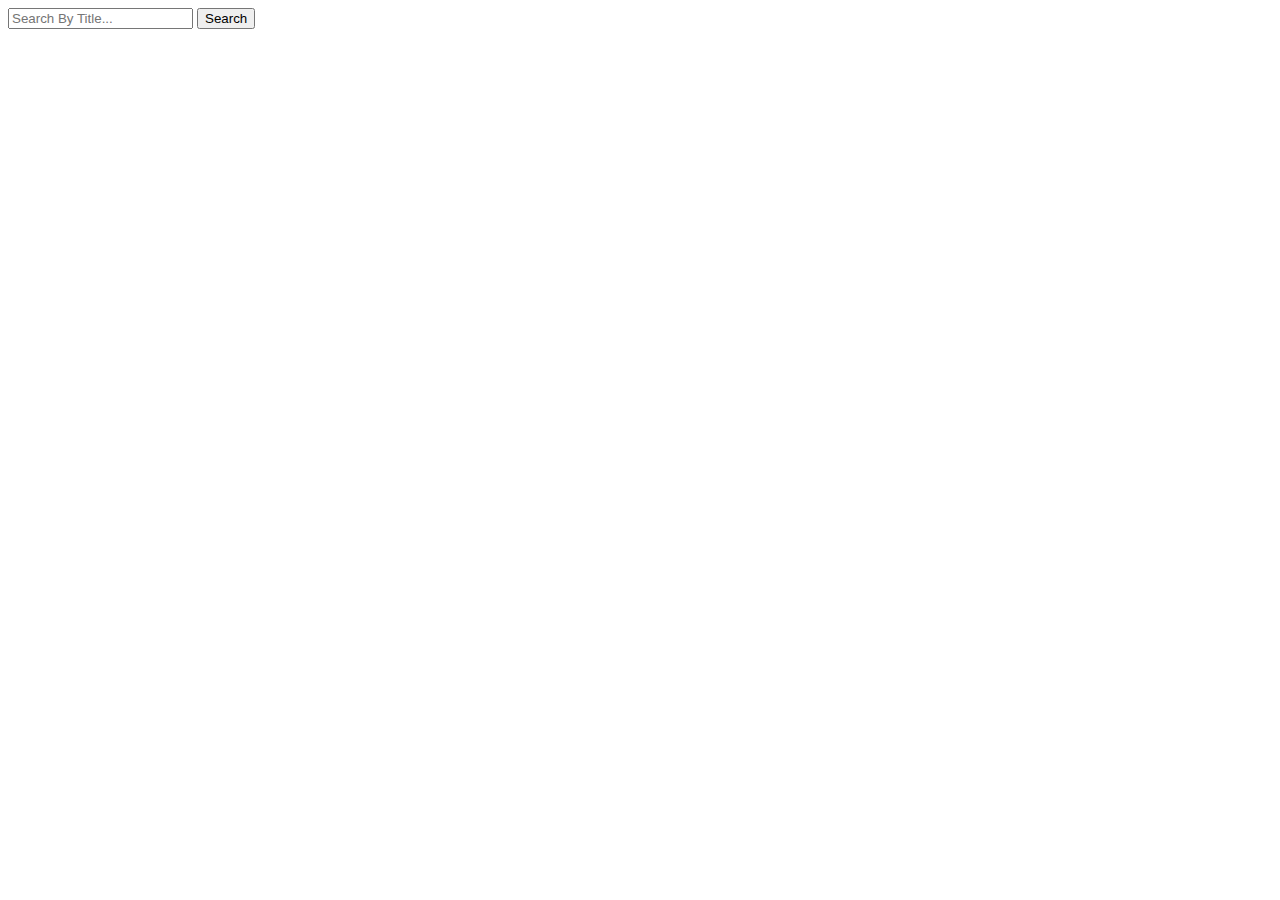
==== hw_2_web/MyMovies.html @ 05c7c6fa "Refactor MyMovies.html to improve script organization and add search form" ====
<!DOCTYPE html>
<html lang="en">
<head>
    <meta charset="UTF-8">
    <meta name="viewport" content="width=device-width, initial-scale=1.0">
    <title>My Movie Collection</title>
    <script
        src="https://code.jquery.com/jquery-3.7.1.min.js"
        integrity="sha256-/JqT3SQfawRcv/BIHPThkBvs0OEvtFFmqPF/lYI/Cxo="
        crossorigin="anonymous">
    </script>   
    <script src="./JS/clientMethods.js"></script>
    
</head>
<body>
    <!-- when page is ready render movies from static list in the server -->
     <script>
        //$(document).ready(loadMyMoviesList); //should load to show all the movies i have in my CART

        //<!-- Each movie card has a Delete button which delete it from the static list-->

     </script>
    
     
    <!-- add Field for search by name -->
    <div>
        <form id="searchForm" action="">
            <search>
                <!-- The Movies user can search are ONLY FROM THE SERVER -->
                    <input name="movieSearch" type="text" placeholder="Search By Title...">
                    <button type="button" id="searchButton">Search</button>
             </search>
        </form>
    </div> 
    <!-- add a Date field to search movie by certain range 
        * Field: Start DATE
        * Field End DATE 
    -->
</body>
</html>
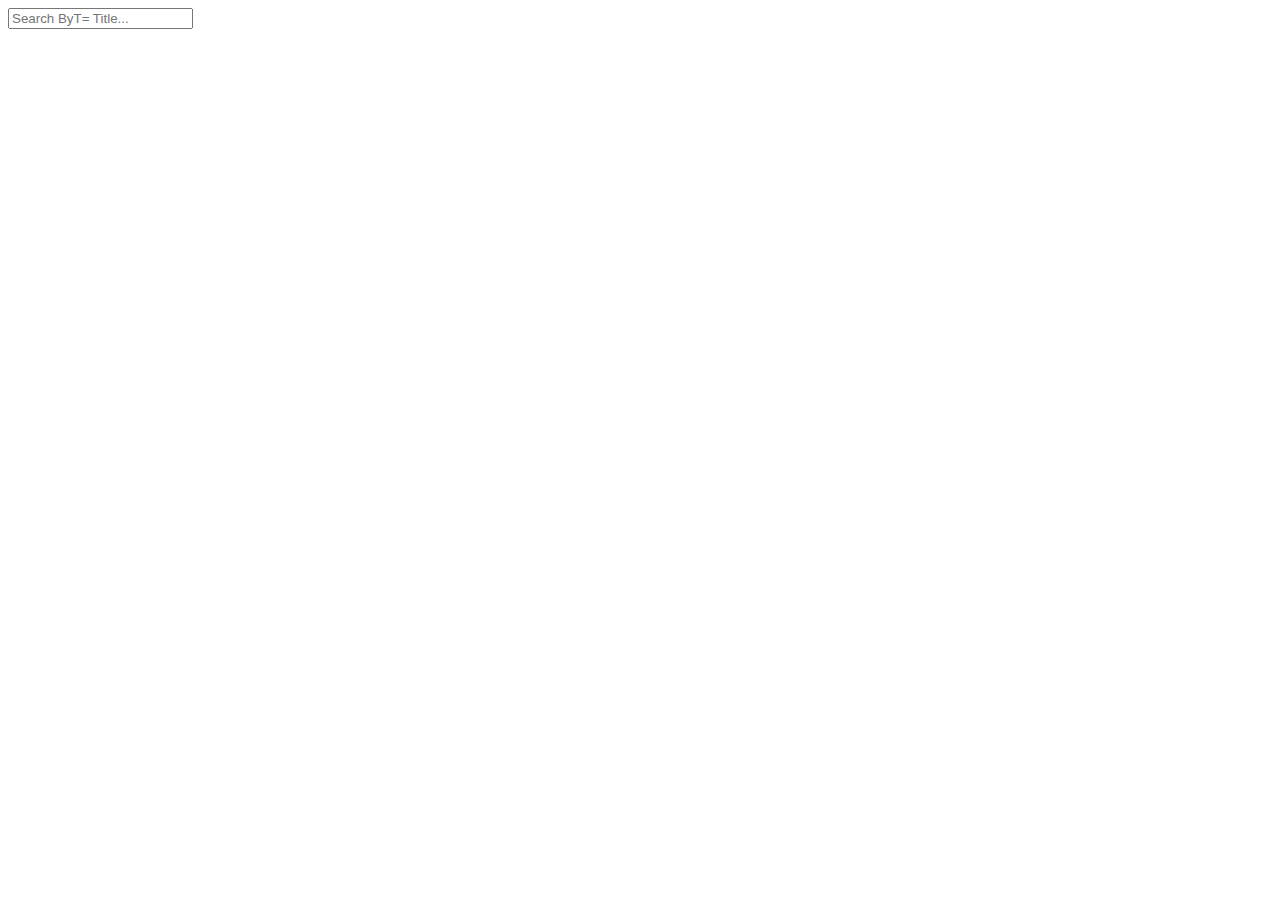
==== commit 12e53e6d: "Refactor MyMovies.html to improve script organization and update search form structure" ====
--- a/hw_2_web/MyMovies.html
+++ b/hw_2_web/MyMovies.html
@@ -4,12 +4,19 @@
     <meta charset="UTF-8">
     <meta name="viewport" content="width=device-width, initial-scale=1.0">
     <title>My Movie Collection</title>
+
     <script
         src="https://code.jquery.com/jquery-3.7.1.min.js"
         integrity="sha256-/JqT3SQfawRcv/BIHPThkBvs0OEvtFFmqPF/lYI/Cxo="
         crossorigin="anonymous">
-    </script>   
+    </script>
+
     <script src="./JS/clientMethods.js"></script>
+
+    <script>
+        $(document).ready(loadMyList);
+    </script>
+
     
 </head>
 <body>
@@ -24,13 +31,10 @@
      
     <!-- add Field for search by name -->
     <div>
-        <form id="searchForm" action="">
-            <search>
-                <!-- The Movies user can search are ONLY FROM THE SERVER -->
-                    <input name="movieSearch" type="text" placeholder="Search By Title...">
-                    <button type="button" id="searchButton">Search</button>
-             </search>
-        </form>
+        <search>
+            <!-- The Movies user can search are ONLY FROM THE SERVER -->
+                <input name="movieSearch" type="text" placeholder="Search ByT= Title...">
+         </search>
     </div> 
     <!-- add a Date field to search movie by certain range 
         * Field: Start DATE
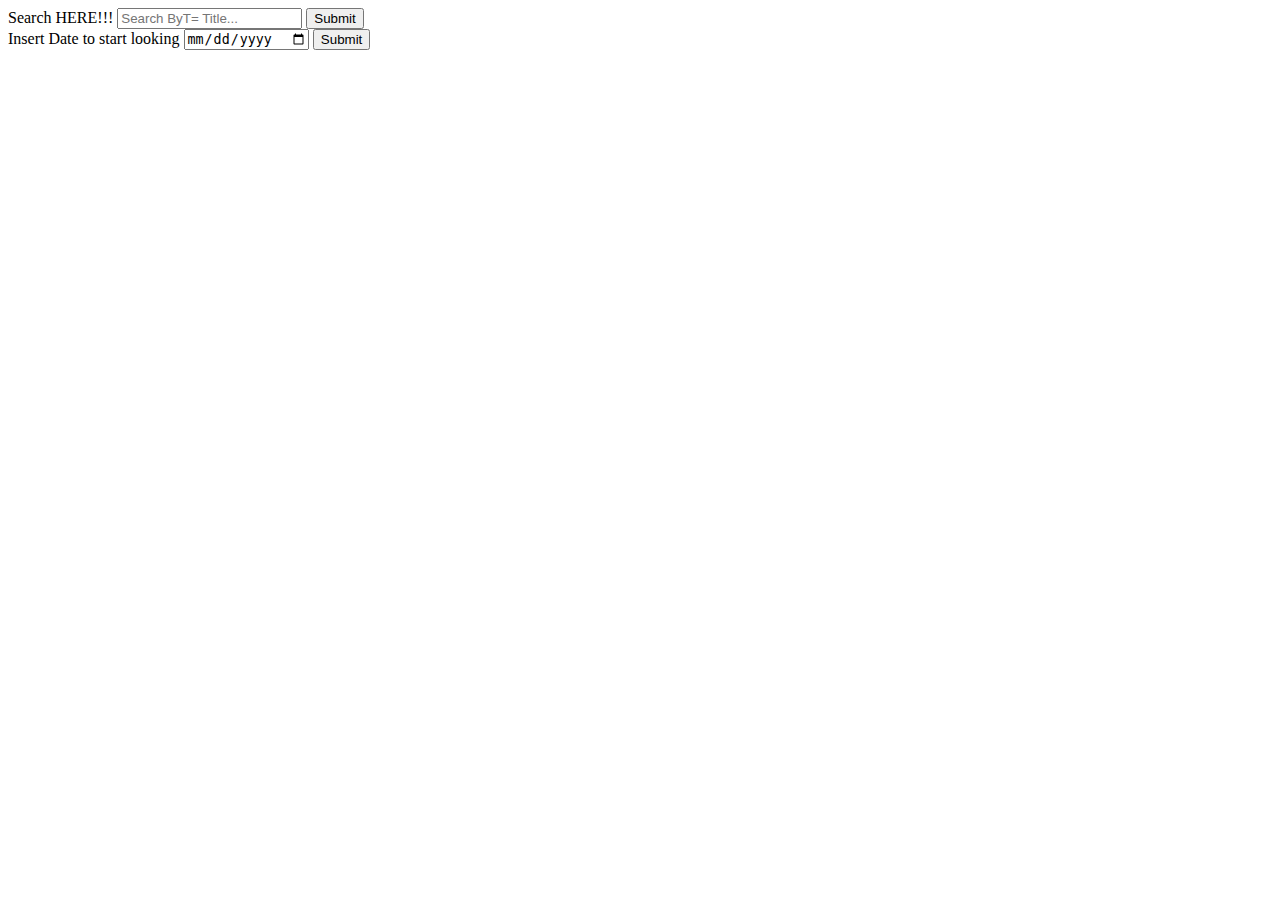
==== commit 73771d5f: "Refactor MyMovies.html to enhance search functionality and improve layout" ====
--- a/hw_2_web/MyMovies.html
+++ b/hw_2_web/MyMovies.html
@@ -32,13 +32,24 @@
     <!-- add Field for search by name -->
     <div>
         <search>
+            <label for="search byTitle">
+                Search HERE!!!
+            </label>
             <!-- The Movies user can search are ONLY FROM THE SERVER -->
                 <input name="movieSearch" type="text" placeholder="Search ByT= Title...">
+                <input type="submit" id="titleSearchBTN">
          </search>
     </div> 
     <!-- add a Date field to search movie by certain range 
         * Field: Start DATE
         * Field End DATE 
     -->
+    <div id="searchByDate">
+        <label for="search date">
+            Insert Date to start looking
+        </label>
+        <input type="date" id="movieDate"> 
+        <input type="submit" id="startDateBTN">
+    </div>
 </body>
 </html>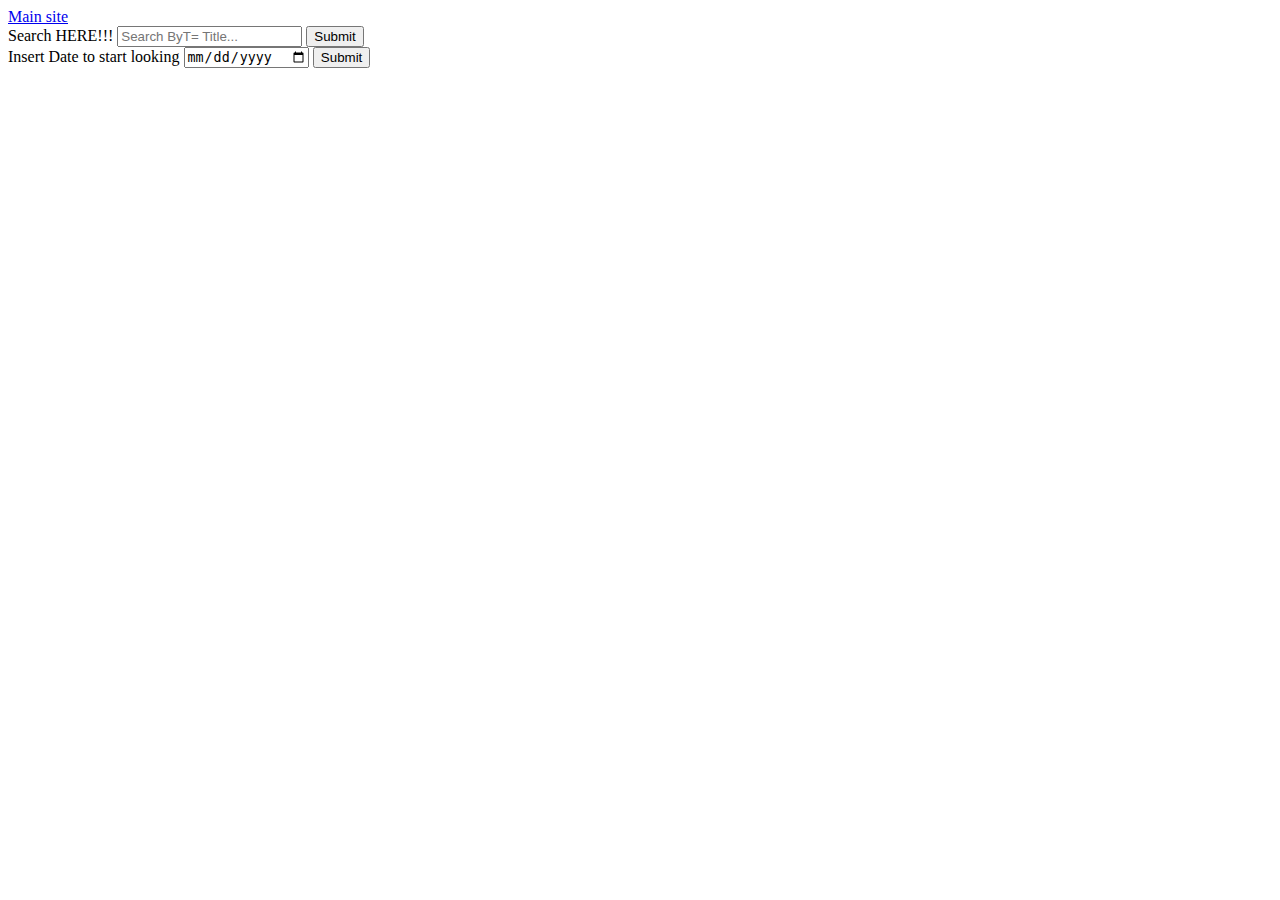
==== commit e0c063a1: "Add link to main site in MyMovies.html for easier navigation" ====
--- a/hw_2_web/MyMovies.html
+++ b/hw_2_web/MyMovies.html
@@ -3,6 +3,32 @@
 <head>
     <meta charset="UTF-8">
     <meta name="viewport" content="width=device-width, initial-scale=1.0">
+    <style>
+        #loadedMovies {
+            display: flex;
+            flex-direction: row;
+            flex-wrap: wrap;
+            gap: 1rem;
+        }
+
+        .Movie {
+            border: 1px solid black;
+            width: 20rem;
+        }
+
+        img{
+            height:100%;
+            width:20rem;
+            object-fit: cover;
+        }
+
+        .Movie.success {
+            border-color: green;
+            background-color: #e6ffe6;
+        }
+
+    </style>
+    
     <title>My Movie Collection</title>
 
     <script
@@ -20,6 +46,8 @@
     
 </head>
 <body>
+    <a href="index.html"> Main site</a>
+
     <!-- when page is ready render movies from static list in the server -->
      <script>
         //$(document).ready(loadMyMoviesList); //should load to show all the movies i have in my CART
@@ -51,5 +79,8 @@
         <input type="date" id="movieDate"> 
         <input type="submit" id="startDateBTN">
     </div>
-</body>
+
+    <div id="loadedMovies">
+        <!-- Movie Divs will be inserted Dynamically -->
+    </div></body>
 </html>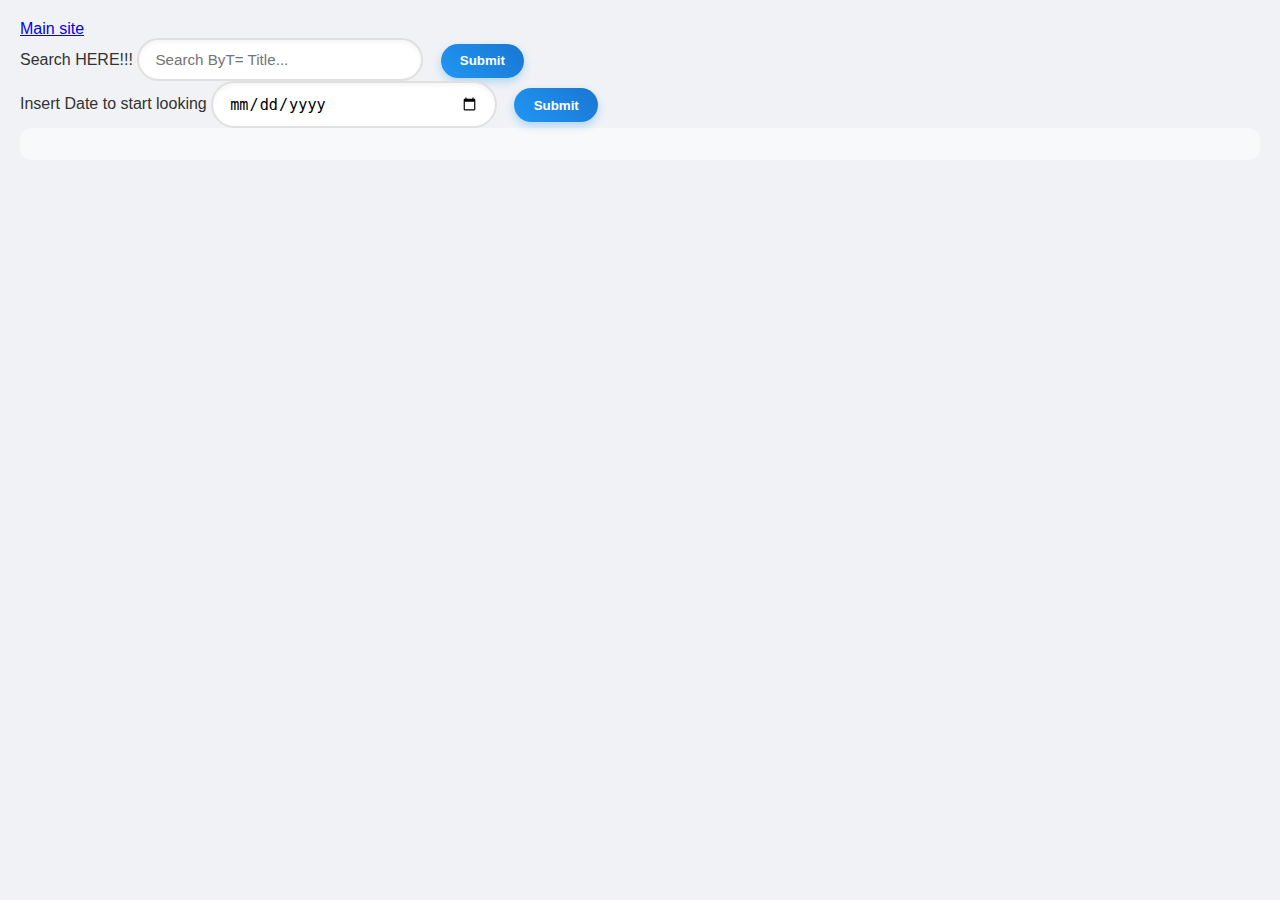
==== commit 56957b43: "Refactor HTML to link external stylesheet and comment out inline styles for cleaner code" ====
--- a/hw_2_web/MyMovies.html
+++ b/hw_2_web/MyMovies.html
@@ -3,7 +3,9 @@
 <head>
     <meta charset="UTF-8">
     <meta name="viewport" content="width=device-width, initial-scale=1.0">
-    <style>
+    <link rel="stylesheet" href="./css/style2.css">
+
+    <!-- <style>
         #loadedMovies {
             display: flex;
             flex-direction: row;
@@ -27,7 +29,7 @@
             background-color: #e6ffe6;
         }
 
-    </style>
+    </style> -->
     
     <title>My Movie Collection</title>
 
--- a/hw_2_web/css/style2.css
+++ b/hw_2_web/css/style2.css
@@ -0,0 +1,311 @@
+/* Main styles for MoviesProject */
+
+/* Movie container styles */
+#loadedMovies {
+    display: flex;
+    flex-direction: row;
+    flex-wrap: wrap;
+    gap: 1.5rem;
+    padding: 1rem;
+    justify-content: center;
+    background-color: #f8f9fa;
+    border-radius: 12px;
+}
+
+/* Individual movie card styles with gradient background */
+.Movie {
+    border: none;
+    border-radius: 12px;
+    width: 20rem;
+    box-shadow: 0 8px 20px rgba(0, 0, 0, 0.15);
+    transition: all 0.4s cubic-bezier(0.175, 0.885, 0.32, 1.275);
+    overflow: hidden;
+    position: relative;
+    background: linear-gradient(135deg, #f5f7fa 0%, #e4e8f0 100%);
+    transform-style: preserve-3d;
+}
+
+.Movie:hover {
+    transform: translateY(-10px) rotateX(5deg);
+    box-shadow: 0 15px 30px rgba(0, 0, 0, 0.25), 0 5px 15px rgba(0, 123, 255, 0.15);
+}
+
+/* Movie images with overlay effect */
+.Movie img {
+    height: 320px;
+    width: 100%;
+    object-fit: cover;
+    transition: transform 0.5s;
+    filter: brightness(0.95);
+}
+
+.Movie:hover img {
+    transform: scale(1.05);
+    filter: brightness(1.1);
+}
+
+/* Upper div styling */
+.upperDiv {
+    position: relative;
+    overflow: hidden;
+}
+
+/* Add a colorful badge for rating */
+.rating {
+    position: absolute;
+    top: 10px;
+    right: 10px;
+    background: linear-gradient(45deg, #ff9a44, #fc6076);
+    color: white;
+    padding: 8px 12px;
+    border-radius: 20px;
+    font-weight: bold;
+    box-shadow: 0 3px 10px rgba(252, 96, 118, 0.4);
+    z-index: 1;
+    font-size: 0.9rem;
+}
+
+/* Button positioning */
+.addToCartBTN, .deleteFromList {
+    position: absolute;
+    left: 10px;
+    top: 10px;
+    z-index: 2;
+    font-weight: bold;
+    backdrop-filter: blur(5px);
+    border-radius: 25px;
+    padding: 8px 15px;
+    opacity: 0.9;
+}
+
+.addToCartBTN {
+    background: linear-gradient(45deg, #2196f3, #4CAF50);
+    border: none;
+    color: white;
+}
+
+.deleteFromList {
+    background: linear-gradient(45deg, #ff5252, #ff8a80);
+    border: none;
+    color: white;
+}
+
+/* Lower div styling with gradient text */
+.lowerDiv {
+    padding: 1.2rem;
+    background: white;
+    position: relative;
+}
+
+/* Colorful title with gradient */
+.lowerDiv div:first-child {
+    font-size: 1.5rem;
+    font-weight: bold;
+    margin-bottom: 8px;
+    background: linear-gradient(to right, #12c2e9, #c471ed, #f64f59);
+    -webkit-background-clip: text;
+    -webkit-text-fill-color: transparent;
+    background-clip: text;
+    text-fill-color: transparent;
+}
+
+/* Year and runtime with badge style */
+.lowerDiv div:nth-child(2),
+.lowerDiv div:nth-child(3) {
+    display: inline-block;
+    margin-right: 10px;
+    background-color: #f0f0f0;
+    padding: 4px 12px;
+    border-radius: 15px;
+    font-size: 0.9rem;
+    color: #555;
+    margin-bottom: 10px;
+}
+
+/* Description with nice typography */
+.lowerDiv div:nth-child(4) {
+    font-size: 0.95rem;
+    line-height: 1.5;
+    color: #666;
+    max-height: 100px;
+    overflow: hidden;
+    text-overflow: ellipsis;
+    display: -webkit-box;
+    -webkit-line-clamp: 4;
+    -webkit-box-orient: vertical;
+}
+
+/* Success state animation for movies */
+.Movie.success {
+    border: none;
+    animation: successPulse 1.5s ease-in-out;
+}
+
+@keyframes successPulse {
+    0% { box-shadow: 0 0 0 0 rgba(76, 175, 80, 0.7); }
+    70% { box-shadow: 0 0 0 15px rgba(76, 175, 80, 0); }
+    100% { box-shadow: 0 0 0 0 rgba(76, 175, 80, 0); }
+}
+
+.Movie.success::after {
+    content: "✓ Added to Collection";
+    position: absolute;
+    top: 45%;
+    left: 50%;
+    transform: translate(-50%, -50%) rotate(-10deg);
+    background: rgba(76, 175, 80, 0.85);
+    color: white;
+    padding: 10px 15px;
+    border-radius: 5px;
+    font-weight: bold;
+    z-index: 10;
+    box-shadow: 0 5px 15px rgba(0, 0, 0, 0.2);
+}
+
+/* Navigation styles */
+nav {
+    background: linear-gradient(90deg, #3f51b5, #2196f3);
+    color: white;
+    padding: 1rem;
+    margin-bottom: 1.5rem;
+    border-radius: 0 0 12px 12px;
+    box-shadow: 0 4px 12px rgba(0, 0, 0, 0.1);
+}
+
+nav a {
+    color: white;
+    text-decoration: none;
+    margin-right: 1.5rem;
+    padding: 0.5rem 1rem;
+    border-radius: 25px;
+    transition: all 0.3s;
+    font-weight: bold;
+    letter-spacing: 0.5px;
+    background-color: rgba(255, 255, 255, 0.1);
+}
+
+nav a:hover {
+    background-color: rgba(255, 255, 255, 0.25);
+    box-shadow: 0 4px 8px rgba(0, 0, 0, 0.1);
+    transform: translateY(-2px);
+}
+
+/* Search section styles */
+.search-section {
+    margin: 1.5rem 0;
+    padding: 1.5rem;
+    background: linear-gradient(135deg, #e0f7fa 0%, #b2ebf2 100%);
+    border-radius: 12px;
+    box-shadow: 0 5px 15px rgba(0, 0, 0, 0.08);
+}
+
+.search-section > div {
+    margin-bottom: 15px;
+}
+
+.search-section label {
+    font-weight: bold;
+    color: #0277bd;
+    margin-right: 10px;
+    display: inline-block;
+    min-width: 150px;
+}
+
+/* Button styles with gradient */
+button, input[type="submit"] {
+    padding: 0.6rem 1.2rem;
+    background: linear-gradient(45deg, #2196f3, #1976d2);
+    color: white;
+    border: none;
+    border-radius: 25px;
+    cursor: pointer;
+    transition: all 0.3s;
+    font-weight: bold;
+    box-shadow: 0 4px 8px rgba(33, 150, 243, 0.3);
+}
+
+button:hover, input[type="submit"]:hover {
+    background: linear-gradient(45deg, #1976d2, #0d47a1);
+    box-shadow: 0 6px 12px rgba(33, 150, 243, 0.4);
+    transform: translateY(-2px);
+}
+
+#loadMoviesBTN {
+    background: linear-gradient(45deg, #ff9800, #ff5722);
+    box-shadow: 0 4px 8px rgba(255, 152, 0, 0.3);
+    font-size: 1.1rem;
+    padding: 0.8rem 1.8rem;
+    margin: 20px 0;
+}
+
+#loadMoviesBTN:hover {
+    background: linear-gradient(45deg, #ff5722, #e64a19);
+    box-shadow: 0 6px 12px rgba(255, 152, 0, 0.4);
+}
+
+/* Form input styles */
+input[type="text"], input[type="date"] {
+    padding: 0.7rem 1rem;
+    border: 2px solid #e0e0e0;
+    border-radius: 25px;
+    margin-right: 0.8rem;
+    transition: all 0.3s;
+    font-size: 0.95rem;
+    width: 250px;
+    background-color: white;
+    box-shadow: inset 0 2px 4px rgba(0, 0, 0, 0.05);
+}
+
+input[type="text"]:focus, input[type="date"]:focus {
+    border-color: #2196f3;
+    box-shadow: 0 0 0 3px rgba(33, 150, 243, 0.2);
+    outline: none;
+}
+
+/* Page title styling with gradient */
+h1 {
+    color: #333;
+    margin-bottom: 1.5rem;
+    font-size: 2.5rem;
+    text-align: center;
+    position: relative;
+    padding-bottom: 15px;
+}
+
+h1::after {
+    content: "";
+    position: absolute;
+    bottom: 0;
+    left: 50%;
+    transform: translateX(-50%);
+    width: 100px;
+    height: 4px;
+    background: linear-gradient(to right, #ff9a44, #fc6076);
+    border-radius: 2px;
+}
+
+/* Body styling */
+body {
+    font-family: 'Segoe UI', Tahoma, Geneva, Verdana, sans-serif;
+    background-color: #f0f2f5;
+    margin: 0;
+    padding: 20px;
+    color: #333;
+}
+
+/* Responsive adjustments */
+@media (max-width: 768px) {
+    .Movie {
+        width: 100%;
+    }
+    
+    input[type="text"], input[type="date"] {
+        width: 100%;
+        margin-bottom: 10px;
+    }
+    
+    .search-section label {
+        display: block;
+        margin-bottom: 8px;
+    }
+}